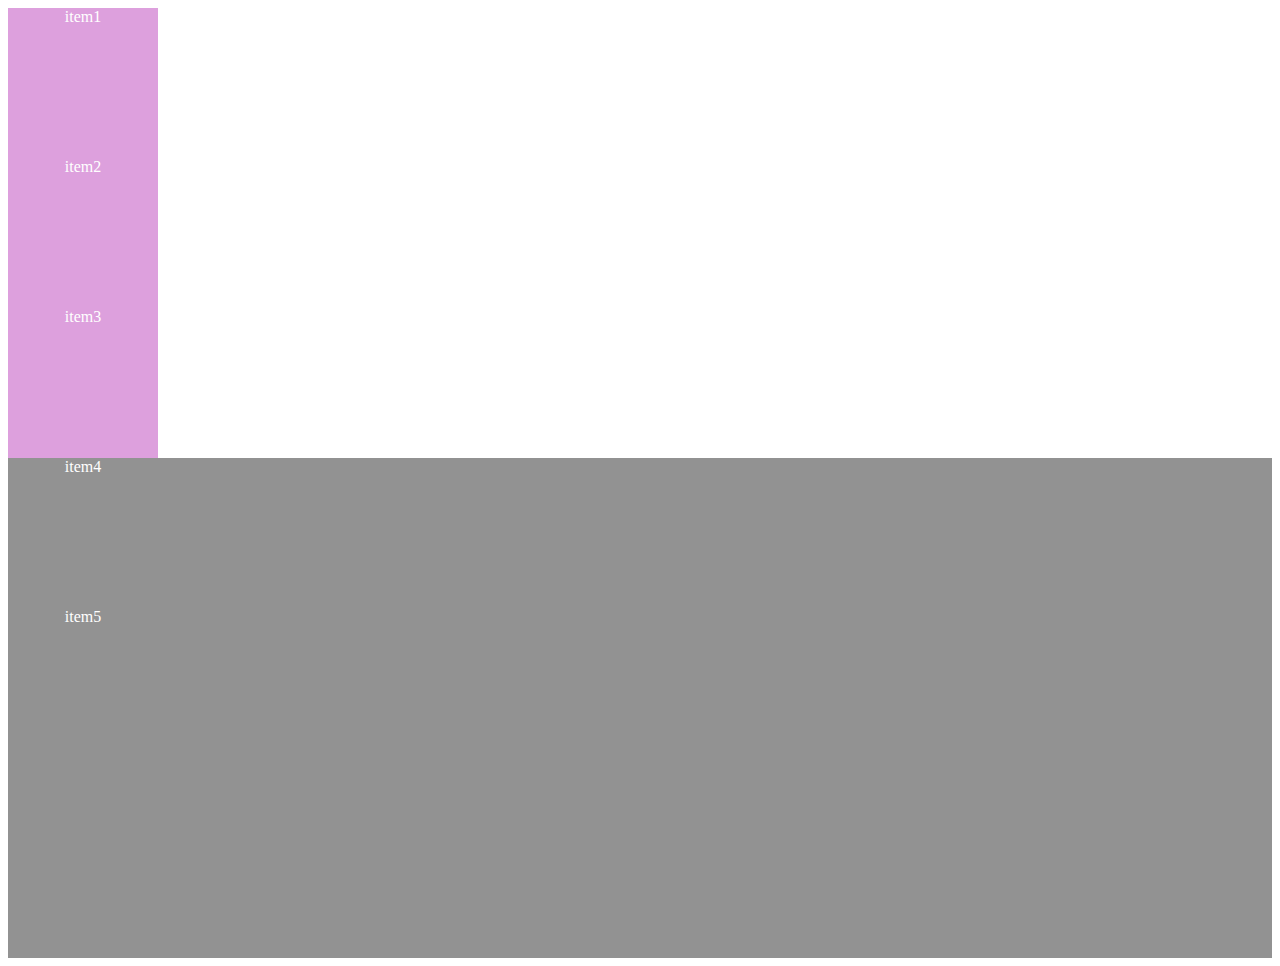
==== flex/index.html @ b1e36216 "changed html,css" ====
<!DOCTYPE html>
<html lang="en">
  <head>
    <meta charset="UTF-8" />
    <meta http-equiv="X-UA-Compatible" content="IE=edge" />
    <meta name="viewport" content="width=device-width, initial-scale=1.0" />
    <title>Flex-box</title>
    <link rel="stylesheet" href="./style.css" />
  </head>
  <body>
    <div class="my-flex-container">
      <div class="my-flex-box">item1</div>
      <div class="my-flex-box">item2</div>
      <div class="my-flex-box">item3</div>
      <div class="my-flex-box">item4</div>
      <div class="my-flex-box">item5</div>
    </div>

    <div class="waiting"></div>
  </body>
</html>
---- flex/style.css ----
.my-flex-container {
    display: block;
    height: 450px;
}

.my-flex-box {
    width: 150px;
    height: 150px;
    background-color: plum;
    text-align: center;
    color: #fff;
}

.waiting {
    height: 500px;
    background-color: #929292;
}
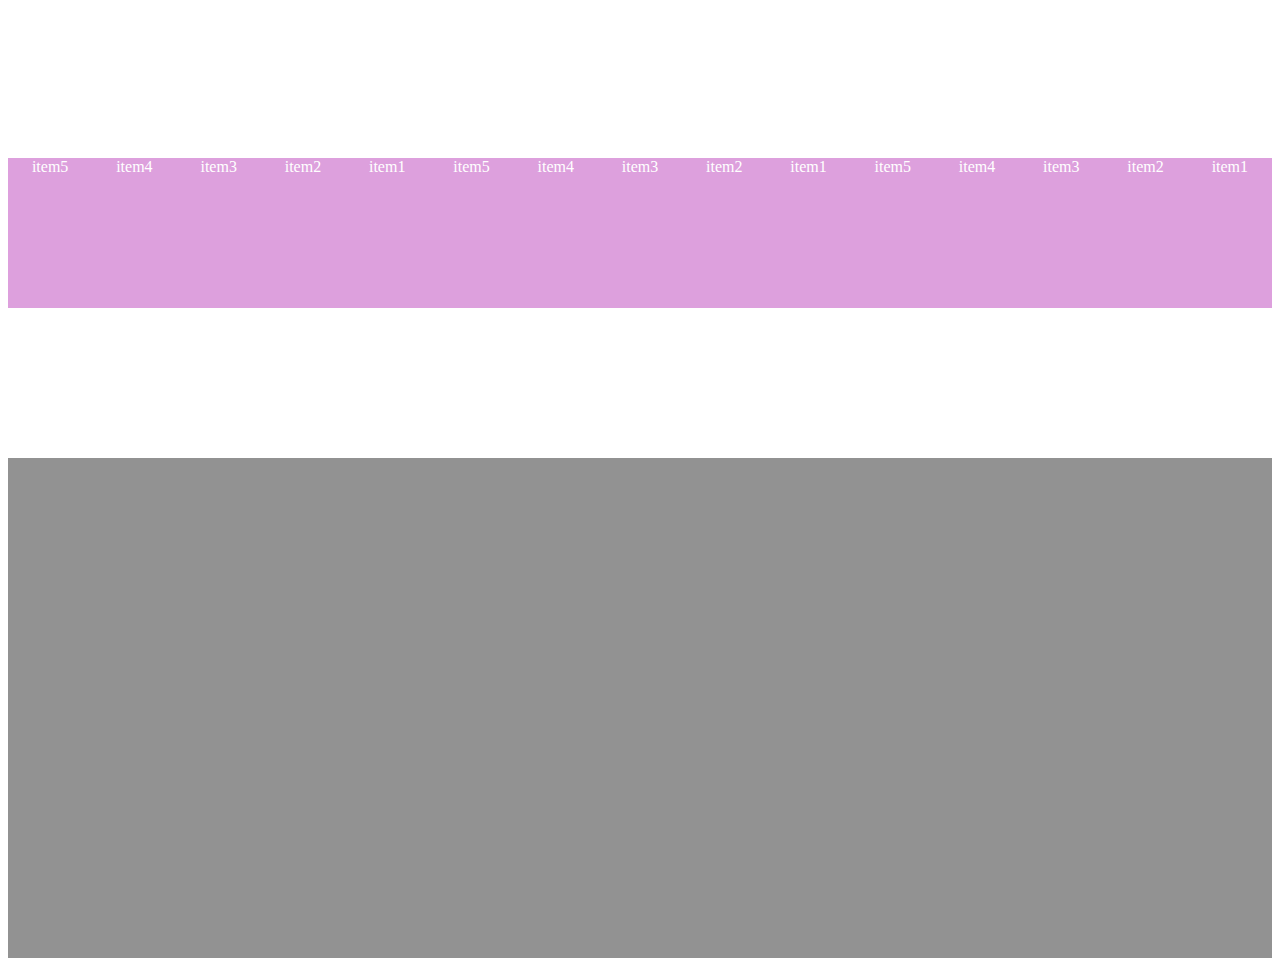
==== commit 94eaaa4c: "changed all" ====
--- a/flex/index.html
+++ b/flex/index.html
@@ -14,6 +14,16 @@
       <div class="my-flex-box">item3</div>
       <div class="my-flex-box">item4</div>
       <div class="my-flex-box">item5</div>
+      <div class="my-flex-box">item1</div>
+      <div class="my-flex-box">item2</div>
+      <div class="my-flex-box">item3</div>
+      <div class="my-flex-box">item4</div>
+      <div class="my-flex-box">item5</div>
+      <div class="my-flex-box">item1</div>
+      <div class="my-flex-box">item2</div>
+      <div class="my-flex-box">item3</div>
+      <div class="my-flex-box">item4</div>
+      <div class="my-flex-box">item5</div>
     </div>
 
     <div class="waiting"></div>
--- a/flex/style.css
+++ b/flex/style.css
@@ -1,6 +1,11 @@
 .my-flex-container {
-    display: block;
+    margin:0 auto;
+    /* width: 1140px ; */
+    display: flex;
     height: 450px;
+    justify-content: space-around ;
+    align-items: center;
+    flex-direction: row-reverse ;
 }
 
 .my-flex-box {
@@ -9,9 +14,9 @@
     background-color: plum;
     text-align: center;
     color: #fff;
+    
 }
-
-.waiting {
+ .waiting {
     height: 500px;
-    background-color: #929292;
+    background-color : #929292;
 }